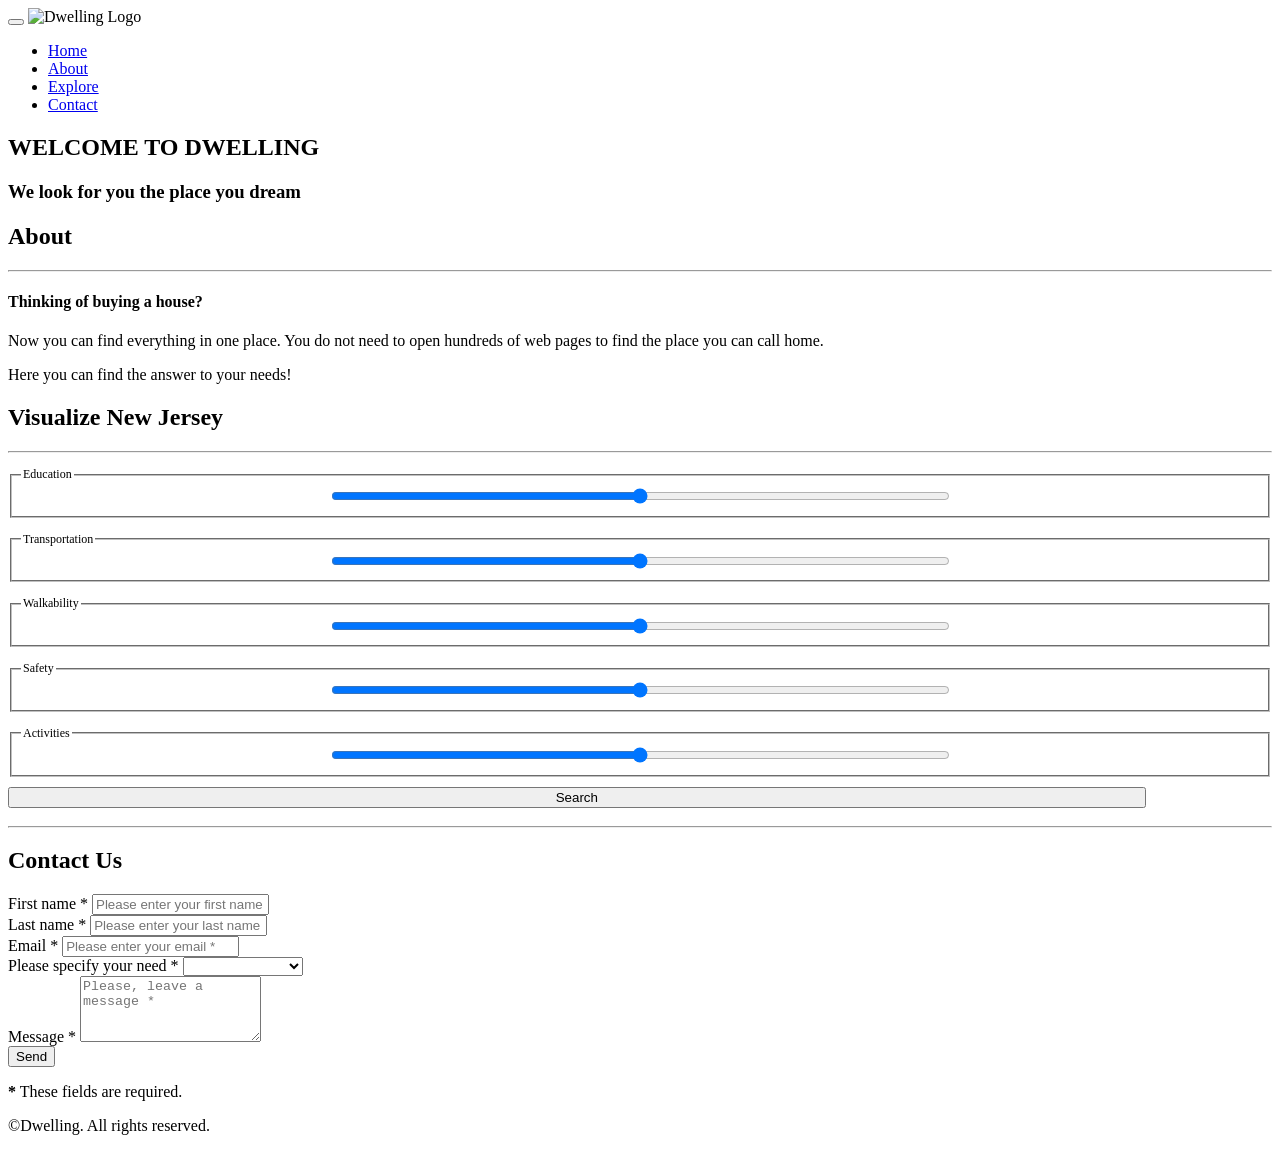
==== WebInterface/templates/index.html @ 096320b2 "HTML Formatting, Crime Score, Activity Score" ====
<!DOCTYPE html>
<html lang="en">

<head>
  <link rel="shortcut icon" href="">

  <meta charset="utf-8">
  <meta name="viewport" content="width=device-width, initial-scale=1.0">
  <meta name="description" content="">
  <meta name="author" content="">

  <title>Dwelling</title>
  <meta name="viewport" content="width=device-width, initial-scale=1">
  <script src="https://cdn.jsdelivr.net/npm/sweetalert2@8"></script>
  <script src="https://cdnjs.cloudflare.com/ajax/libs/d3/4.5.0/d3.min.js"></script>
  <link rel="stylesheet" type="text/css" href="https://code.ionicframework.com/ionicons/2.0.1/css/ionicons.min.css">
  <link rel="stylesheet" href="static/css/leaflet.extra-markers.min.css">


  <!-- Leaflet JS & CSS -->
  <link rel="stylesheet" href="https://unpkg.com/leaflet@1.3.3/dist/leaflet.css"
    integrity="sha512-Rksm5RenBEKSKFjgI3a41vrjkw4EVPlJ3+OiI65vTjIdo9brlAacEuKOiQ5OFh7cOI1bkDwLqdLw3Zg0cRJAAQ=="
    crossorigin="" />
  <script src="https://unpkg.com/leaflet@1.3.3/dist/leaflet.js"
    integrity="sha512-tAGcCfR4Sc5ZP5ZoVz0quoZDYX5aCtEm/eu1KhSLj2c9eFrylXZknQYmxUssFaVJKvvc0dJQixhGjG2yXWiV9Q=="
    crossorigin=""></script>
  <script src="https://d3js.org/d3.v4.min.js"></script>
  <link rel="stylesheet" href="static/css/style.css" />

  <!-- <link rel="apple-touch-icon" sizes="180x180" href="/apple-touch-icon.png">
  <link rel="icon" type="image/png" sizes="32x32" href="/favicon-32x32.png">
  <link rel="icon" type="image/png" sizes="16x16" href="/favicon-16x16.png">
  <link rel="manifest" href="/site.webmanifest"> -->
  <!-- Bootstrap -->
  <!-- <link rel="stylesheet" href="https://stackpath.bootstrapcdn.com/bootstrap/4.4.1/css/bootstrap.min.css"
    integrity="sha384-Vkoo8x4CGsO3+Hhxv8T/Q5PaXtkKtu6ug5TOeNV6gBiFeWPGFN9MuhOf23Q9Ifjh" crossorigin="anonymous"> -->

  <link href="static/css/bootstrap.min.css" rel="stylesheet" type="text/css">
  <!-- Fonts -->
  <link href="static/font-awesome/css/font-awesome.min.css" rel="stylesheet" type="text/css">
  <!-- CSS -->
  <link href="static/css/style.css" rel="stylesheet">
  <link href="static/color/default.css" rel="stylesheet">

  <script src="https://code.jquery.com/jquery-3.4.1.slim.min.js"
    integrity="sha384-J6qa4849blE2+poT4WnyKhv5vZF5SrPo0iEjwBvKU7imGFAV0wwj1yYfoRSJoZ+n"
    crossorigin="anonymous"></script>

  <script src="https://cdn.jsdelivr.net/npm/popper.js@1.16.0/dist/umd/popper.min.js"
    integrity="sha384-Q6E9RHvbIyZFJoft+2mJbHaEWldlvI9IOYy5n3zV9zzTtmI3UksdQRVvoxMfooAo"
    crossorigin="anonymous"></script>

  <script src="https://stackpath.bootstrapcdn.com/bootstrap/4.4.1/js/bootstrap.min.js"
    integrity="sha384-wfSDF2E50Y2D1uUdj0O3uMBJnjuUD4Ih7YwaYd1iqfktj0Uod8GCExl3Og8ifwB6"
    crossorigin="anonymous"></script>

</head>

<body id="page-top" data-spy="scroll" data-target=".navbar-custom">
  <!-- Preloader -->
  <div id="preloader">
    <div id="load"></div>
  </div>

  <nav class="navbar navbar-custom navbar-fixed-top" role="navigation">
    <div class="container">
      <div class="navbar-header page-scroll">
        <button type="button" class="navbar-toggle" data-toggle="collapse" data-target=".navbar-main-collapse">
          <i class="fa fa-bars"></i>
        </button>
        <a class="navbar-brand" href="#intro"></a>
        <img src="static/img/Logo/Dwelling_White.png" alt="Dwelling Logo" height="70" width="200" />
        </a>
      </div>
      <!-- Nav links on the right -->
      <div class="collapse navbar-collapse navbar-right navbar-main-collapse">
        <ul class="nav navbar-nav">
          <li class="active"><a href="#intro">Home</a></li>
          <li><a href="#about">About</a></li>
          <li><a href="#service">Explore</a></li>
          <li><a href="#contact">Contact</a></li>
        </ul>
      </div>
      <!-- /.navbar-collapse -->
    </div>
  </nav>

  <!-- Section: intro -->
  <section id="intro" class="intro">

    <div class="slogan">
      <h2>WELCOME TO <span class="text_color">DWELLING</span> </h2>
      <h3>We look for you the place you dream</h3>

    </div>
    <div class="page-scroll">
      <a href="#service" class="btn btn-circle">
        <i class="fa fa-angle-double-down animated"></i>
      </a>
    </div>
  </section>
  <!-- /Section: intro -->

  <!-- Section: about -->
  <section id="about" class="home-section text-center">
    <div class="heading-about">
      <div class="container" style="width:100%">
        <div class="row">
          <div class="col-lg-8 col-lg-offset-2">
            <div class="wow bounceInDown" data-wow-delay="0.4s">
              <div class="section-heading">
                <h2>About</h2>
                <i class="fa fa-2x fa-angle-down"></i>
              </div>
            </div>
          </div>
        </div>
      </div>
    </div>
    <div class="container">
      <div class="row">
        <div class="col-lg-2 col-lg-offset-5">
          <hr class="marginbot-50">
        </div>
      </div>
      <div class="row">
        <div class="col-lg-12">
          <div class="wow bounceInUp" data-wow-delay="0.2s">
            <div class="boxed-grey">
              <h4>Thinking of buying a house?</h4>
              <p class="subtitle">Now you can find everything in one place. You do not need to open hundreds of web
                pages to find the place you can call home.</p>
              <p class="subtitle">Here you can find the answer to your needs!</p>
            </div>
          </div>
        </div>
      </div>
    </div>
  </section>
  <!-- /Section: about -->

  <!-- Section: services -->
  <section id="service" class="home-section text-center bg-gray">

    <div class="heading-about">
      <div class="container">
        <div class="row">
          <div class="col-lg-8 col-lg-offset-2">
            <div class="wow bounceInDown" data-wow-delay="0.4s">
              <div class="section-heading">
                <h1>Visualize New Jersey</h1>
                <i class="fa fa-2x fa-angle-down"></i>
              </div>
            </div>
          </div>
        </div>
      </div>
    </div>
    <div class="container" style="width:100%;">
      <div class="row" style="width:100%;">
        <div class="col-lg-2 col-lg-offset-5">
          <hr class="marginbot-50">
        </div>
      </div>
      <div class="row" style="width:100%;">
        <form style="text-align:left;font-size:12px">
          <div class="col-md-2 col-sm-12" style="text-align: center;">
            <h3 id="eduVal" class="text-warning"></h3>
            <center>
              <fieldset class="form-group">
                <legend>Education</legend>
                <input type="range" class="custom-range range-secondary" id="Education" min=0 max=10 step=1
                  style="width:50%;">
              </fieldset>
            </center>
            <!--
              <fieldset class="form-group">
                <legend>Elementary</legend>
                <input type="range" class="custom-range range-secondary" id="Elementary" min=0 max=10 step=1
                  style="width:50%;">
              </fieldset>
              <fieldset class="form-group">
                <legend>High School</legend>
                <input type="range" class="custom-range range-secondary" id="HighSchool" min=0 max=10 step=1
                  style="width:50%;">
              </fieldset>
            -->
          </div>
          <div class="col-md-2 col-sm-12" style="text-align: center;">
            <h3 id="transpoVal" class="text-warning"></h3>
            <center>
              <fieldset class="form-group">
                <legend>Transportation</legend>
                <input type="range" class="custom-range range-secondary" id="Transportation" min=0 max=10 step=1
                  style="width:50%;">
              </fieldset>
            </center>
          </div>
          <div class="col-md-2 col-sm-12" style="text-align: center;">
            <h3 id="walkVal" class="text-warning"></h3>
            <center>
              <fieldset class="form-group">
                <legend>Walkability</legend>
                <input type="range" class="custom-range range-secondary" id="Walkability" name="Walkability" value=5
                  min=0 max=10 step=1 style="width:50%;">
              </fieldset>
            </center>
          </div>
          <div class="col-md-2 col-sm-12" style="text-align: center;">
            <h3 id="safeVal" class="text-warning"></h3>
            <center>
              <fieldset class="form-group">
                <legend>Safety</legend>
                <input type="range" class="custom-range range-secondary" id="Safety" min=0 max=10 step=1
                  style="width:50%;">
              </fieldset>
            </center>
          </div>
          <div class="col-md-2 col-sm-12" style="text-align: center;">
            <h3 id="actVal" class="text-warning"></h3>
            <center>
              <fieldset class="form-group">
                <legend>Activities</legend>
                <input type="range" class="custom-range range-secondary" id="Activities" min=0 max=10 step=1
                  style="width:50%;">
              </fieldset>
            </center>
          </div>
        </form>
      </div>
      <div class="row" style="width:100%;">
        <div class="col-sm-12" style="padding-top: 10px; padding-bottom: 10px;">
          <button type="submit" class="btn btn-skin" style="width:90%" id="DwellMe">Search</button>
        </div>
      </div>
      <div class="row" style="width:100%;">
        <div class="col-md-3 col-sm-12">
        </div>
        <div class="col-md-9 col-sm-12">
          <!-- map div -->
          <div id="map"></div>
          <!-- Leaflet heatmap plugin-->
          <script src="static/js/leaflet.extra-markers.min.js"></script>
          <script src="https://cdn.polyfill.io/v2/polyfill.min.js"></script>

          <script type="text/javascript" src="static/js/leaflet-heat.js"></script>
          <!-- API key -->
          <script type="text/javascript" src="static/js/config.js"></script>
          <!-- JS  -->
          <script type="text/javascript" src="static/js/logic.js"></script>

          <script src="static/js/leaflet.extra-markers.min.js"></script>
        </div>

        <div class="row">
          <div class="col-lg-2 col-lg-offset-5">
            <hr class="marginbot-50">
          </div>
        </div>
      </div>
    </div>
    <div class="row">
      <div class="col-md-12">
        <div id="map"></div>
      </div>
    </div>
  </section>
  <!-- /Section: services -->

  <!-- Section: contact -->
  <section id="contact" class="home-section text-center">
    <div class="heading-contact">
      <div class="container">
        <div class="row">
          <div class="col-lg-8 col-lg-offset-2">
            <div class="wow bounceInDown" data-wow-delay="0.4s">
              <div class="section-heading">
                <h2>Contact Us</h2>
                <i class="fa fa-2x fa-angle-down"></i>
              </div>
            </div>
          </div>
        </div>
      </div>
    </div>
    <div class="container">
      <div class="row">
        <div class="col-lg-12">
          <div class="boxed-grey">
            </form>
            <form id="contact-form" method="post" action="https://info@dwelling.com" role="form">

              <div class="messages"></div>

              <div class="controls">

                <div class="row">
                  <div class="col-md-6">
                    <div class="form-group">
                      <label for="form_name">First name *</label>
                      <input id="form_name" type="text" name="name" class="form-control"
                        placeholder="Please enter your first name *" required="required"
                        data-error="First name is required.">
                      <div class="help-block with-errors"></div>
                    </div>
                  </div>
                  <div class="col-md-6">
                    <div class="form-group">
                      <label for="form_lastname">Last name *</label>
                      <input id="form_lastname" type="text" name="surname" class="form-control"
                        placeholder="Please enter your last name *" required="required"
                        data-error="Last name is required.">
                      <div class="help-block with-errors"></div>
                    </div>
                  </div>
                </div>
                <div class="row">
                  <div class="col-md-6">
                    <div class="form-group">
                      <label for="form_email">Email *</label>
                      <input id="form_email" type="email" name="_replyto" class="form-control"
                        placeholder="Please enter your email *" required="required"
                        data-error="Valid email is required.">
                      <div class="help-block with-errors"></div>
                    </div>
                  </div>
                  <div class="col-md-6">
                    <div class="form-group">
                      <label for="form_need">Please specify your need *</label>
                      <select id="form_need" name="need" class="form-control" required="required"
                        data-error="Please specify your need.">
                        <option value=""></option>
                        <option value="General 'inquiry">General inquiry</option>
                        <option value="Post 'Property">Publish Property</option>
                        <option value="Other">Other</option>
                      </select>
                      <div class="help-block with-errors"></div>
                    </div>
                  </div>
                </div>
                <div class="row">
                  <div class="col-md-12">
                    <div class="form-group">
                      <label for="form_message">Message *</label>
                      <textarea id="form_message" name="message" class="form-control"
                        placeholder="Please, leave a message *" rows="4" required="required"
                        data-error="Please, leave us a message"></textarea>
                      <div class="help-block with-errors"></div>
                    </div>
                  </div>
                  <div class="col-md-12">
                    <input type="submit" class="btn btn-success btn-send" value="Send">
                  </div>
                </div>
                <div class="row">
                  <div class="col-md-12">
                    <p class="text-muted">
                      <strong>*</strong> These fields are required.
                  </div>
                </div>
              </div>
            </form>
          </div>
        </div>
      </div>
    </div>
  </section>
  <!-- /Section: contact -->

  <footer>
    <div class="container">
      <div class="row">
        <div class="col-md-12 col-lg-12">
          <div class="wow shake" data-wow-delay="0.4s">
            <div class="page-scroll marginbot-30">
              <a href="#intro" id="totop" class="btn btn-circle">
                <i class="fa fa-angle-double-up animated"></i>
              </a>
            </div>
          </div>
          <p>&copy;Dwelling. All rights reserved.</p>

        </div>
      </div>
    </div>
  </footer>

  <!-- Core JavaScript Files -->
  <script src="static/js/jquery.min.js"></script>
  <script src="static/js/jquery.easing.min.js"></script>
  <script src="static/js/jquery.scrollTo.js"></script>
  <script src="static/js/wow.min.js"></script>
  <!-- <script src="static/contactform/contact.js"></script> -->

  <!-- Custom Theme JavaScript -->
  <script src="static/js/custom.js"></script>
  <script src="https://cdnjs.cloudflare.com/ajax/libs/popper.js/1.14.3/umd/popper.min.js"
    integrity="sha384-ZMP7rVo3mIykV+2+9J3UJ46jBk0WLaUAdn689aCwoqbBJiSnjAK/l8WvCWPIPm49"
    crossorigin="anonymous"></script>
  <script src="https://cdnjs.cloudflare.com/ajax/libs/1000hz-bootstrap-validator/0.11.9/validator.min.js"
    integrity="sha256-dHf/YjH1A4tewEsKUSmNnV05DDbfGN3g7NMq86xgGh8=" crossorigin="anonymous"></script>


</body>

</body>

</html>
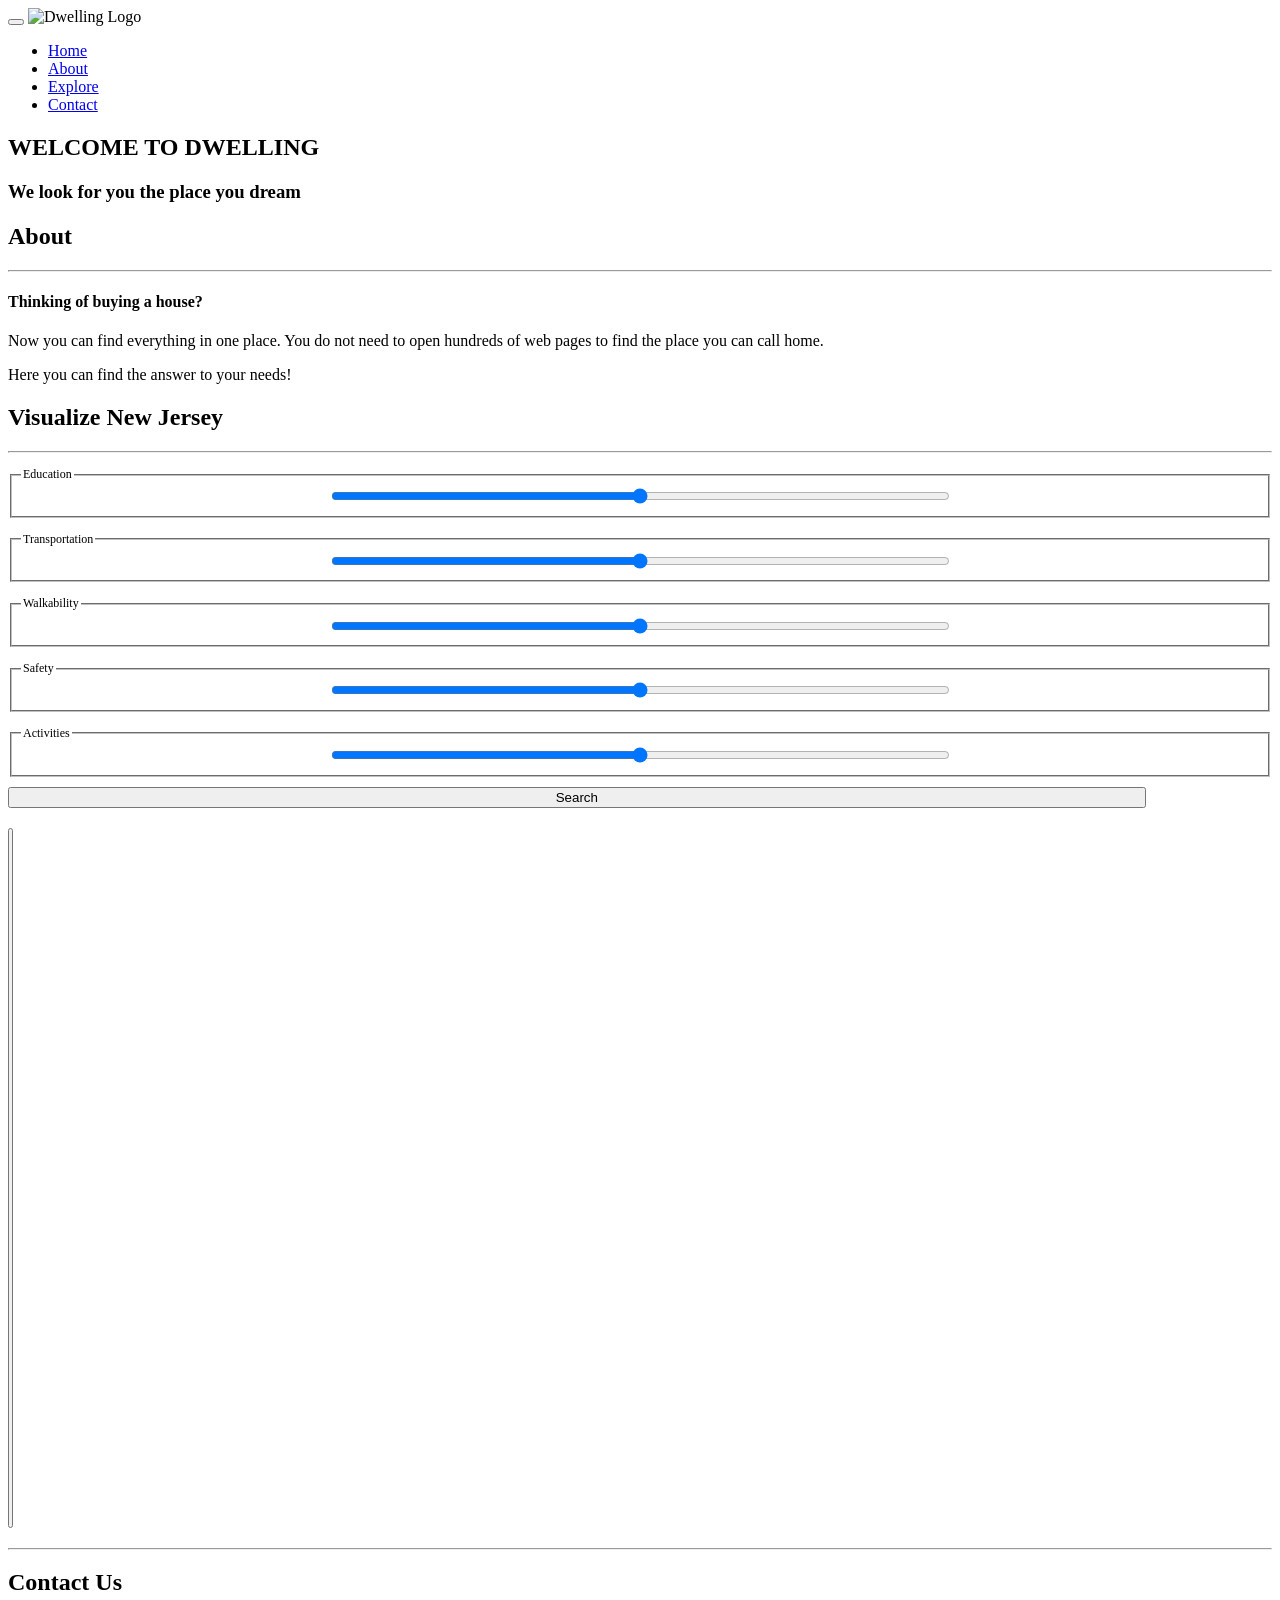
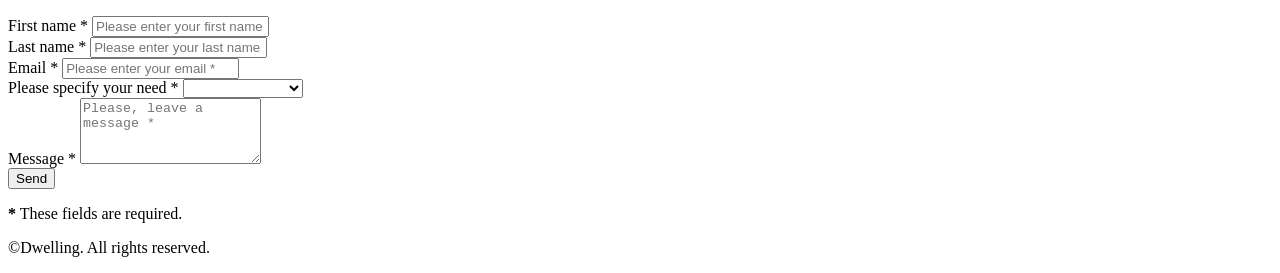
==== commit 6305ce95: "map complete" ====
--- a/WebInterface/templates/index.html
+++ b/WebInterface/templates/index.html
@@ -26,14 +26,7 @@
     crossorigin=""></script>
   <script src="https://d3js.org/d3.v4.min.js"></script>
   <link rel="stylesheet" href="static/css/style.css" />
-
-  <!-- <link rel="apple-touch-icon" sizes="180x180" href="/apple-touch-icon.png">
-  <link rel="icon" type="image/png" sizes="32x32" href="/favicon-32x32.png">
-  <link rel="icon" type="image/png" sizes="16x16" href="/favicon-16x16.png">
-  <link rel="manifest" href="/site.webmanifest"> -->
-  <!-- Bootstrap -->
-  <!-- <link rel="stylesheet" href="https://stackpath.bootstrapcdn.com/bootstrap/4.4.1/css/bootstrap.min.css"
-    integrity="sha384-Vkoo8x4CGsO3+Hhxv8T/Q5PaXtkKtu6ug5TOeNV6gBiFeWPGFN9MuhOf23Q9Ifjh" crossorigin="anonymous"> -->
+  <link rel="icon" type="image/png" href="favicon.png">
 
   <link href="static/css/bootstrap.min.css" rel="stylesheet" type="text/css">
   <!-- Fonts -->
@@ -42,7 +35,7 @@
   <link href="static/css/style.css" rel="stylesheet">
   <link href="static/color/default.css" rel="stylesheet">
 
-  <script src="https://code.jquery.com/jquery-3.4.1.slim.min.js"
+  <!-- <script src="https://code.jquery.com/jquery-3.4.1.slim.min.js"
     integrity="sha384-J6qa4849blE2+poT4WnyKhv5vZF5SrPo0iEjwBvKU7imGFAV0wwj1yYfoRSJoZ+n"
     crossorigin="anonymous"></script>
 
@@ -52,7 +45,7 @@
 
   <script src="https://stackpath.bootstrapcdn.com/bootstrap/4.4.1/js/bootstrap.min.js"
     integrity="sha384-wfSDF2E50Y2D1uUdj0O3uMBJnjuUD4Ih7YwaYd1iqfktj0Uod8GCExl3Og8ifwB6"
-    crossorigin="anonymous"></script>
+    crossorigin="anonymous"></script> -->
 
 </head>
 
@@ -163,6 +156,9 @@
         </div>
       </div>
       <div class="row" style="width:100%;">
+
+        <div class="col-md-2 col-sm-12" style="text-align: center;">
+        </div>
         <form style="text-align:left;font-size:12px">
           <div class="col-md-2 col-sm-12" style="text-align: center;">
             <h3 id="eduVal" class="text-warning"></h3>
@@ -173,18 +169,6 @@
                   style="width:50%;">
               </fieldset>
             </center>
-            <!--
-              <fieldset class="form-group">
-                <legend>Elementary</legend>
-                <input type="range" class="custom-range range-secondary" id="Elementary" min=0 max=10 step=1
-                  style="width:50%;">
-              </fieldset>
-              <fieldset class="form-group">
-                <legend>High School</legend>
-                <input type="range" class="custom-range range-secondary" id="HighSchool" min=0 max=10 step=1
-                  style="width:50%;">
-              </fieldset>
-            -->
           </div>
           <div class="col-md-2 col-sm-12" style="text-align: center;">
             <h3 id="transpoVal" class="text-warning"></h3>
@@ -234,9 +218,10 @@
         </div>
       </div>
       <div class="row" style="width:100%;">
-        <div class="col-md-3 col-sm-12">
-        </div>
-        <div class="col-md-9 col-sm-12">
+        <div class="col-sm-1" style="padding-top: 10px; padding-bottom: 10px;">
+          <button type="submit" class="btn btn-info" style="height:700px; width:5px; padding:0px" id="resetMap"></button>
+        </div>
+        <div class="col-sm-11" id="ret">
           <!-- map div -->
           <div id="map"></div>
           <!-- Leaflet heatmap plugin-->
@@ -251,19 +236,21 @@
 
           <script src="static/js/leaflet.extra-markers.min.js"></script>
         </div>
-
-        <div class="row">
-          <div class="col-lg-2 col-lg-offset-5">
-            <hr class="marginbot-50">
-          </div>
-        </div>
-      </div>
-    </div>
-    <div class="row">
+      </div>
+      <div class="row" style="width:100%;">
+      </div>
+      <div class="row">
+        <div class="col-lg-2 col-lg-offset-5">
+          <hr class="marginbot-50">
+        </div>
+      </div>
+    </div>
+    </div>
+    <!-- <div class="row">
       <div class="col-md-12">
         <div id="map"></div>
       </div>
-    </div>
+    </div> -->
   </section>
   <!-- /Section: services -->
 
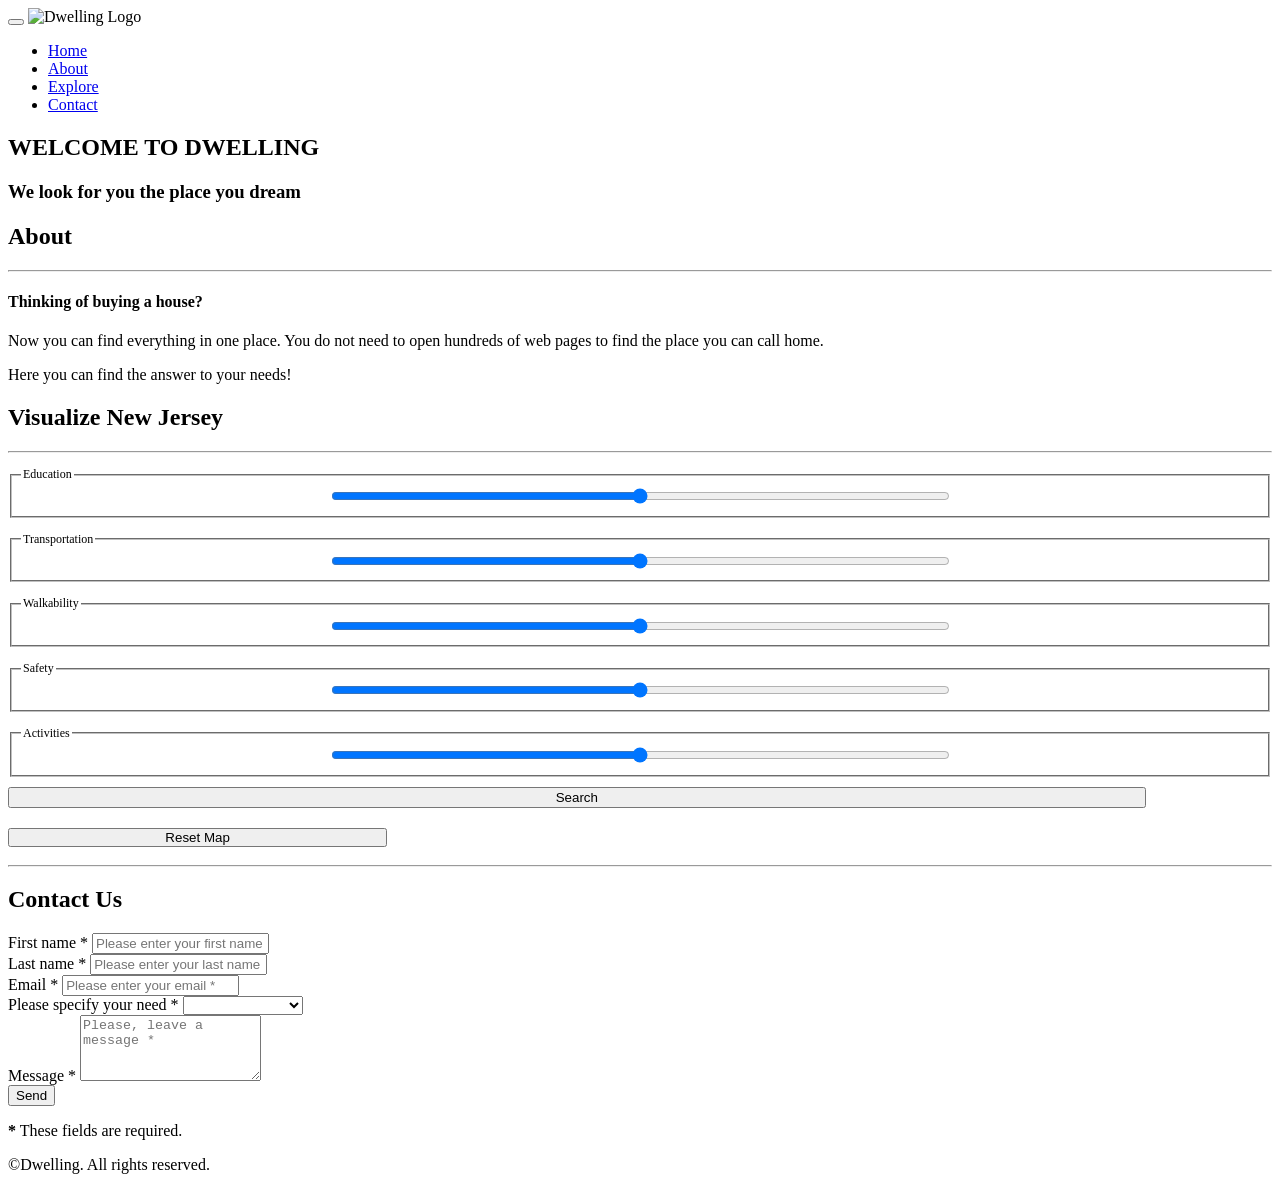
==== commit da759274: "Top 30 results table" ====
--- a/WebInterface/templates/index.html
+++ b/WebInterface/templates/index.html
@@ -218,10 +218,7 @@
         </div>
       </div>
       <div class="row" style="width:100%;">
-        <div class="col-sm-1" style="padding-top: 10px; padding-bottom: 10px;">
-          <button type="submit" class="btn btn-info" style="height:700px; width:5px; padding:0px" id="resetMap"></button>
-        </div>
-        <div class="col-sm-11" id="ret">
+        <div class="col-sm-12" id="ret">
           <!-- map div -->
           <div id="map"></div>
           <!-- Leaflet heatmap plugin-->
@@ -235,6 +232,16 @@
           <script type="text/javascript" src="static/js/logic.js"></script>
 
           <script src="static/js/leaflet.extra-markers.min.js"></script>
+        </div>
+      </div>
+      <div class="row">
+        <div class="col-sm-12" style="padding-top: 10px; padding-bottom: 10px;">
+            <button type="button" class="btn btn-info" style="width:30%; padding:0px" onclick="resetMap()">Reset Map</button>
+        </div>
+      </div>
+      <div class="row">
+        <div class="col-lg-12">
+          <div id="DwellingTable"></div>
         </div>
       </div>
       <div class="row" style="width:100%;">
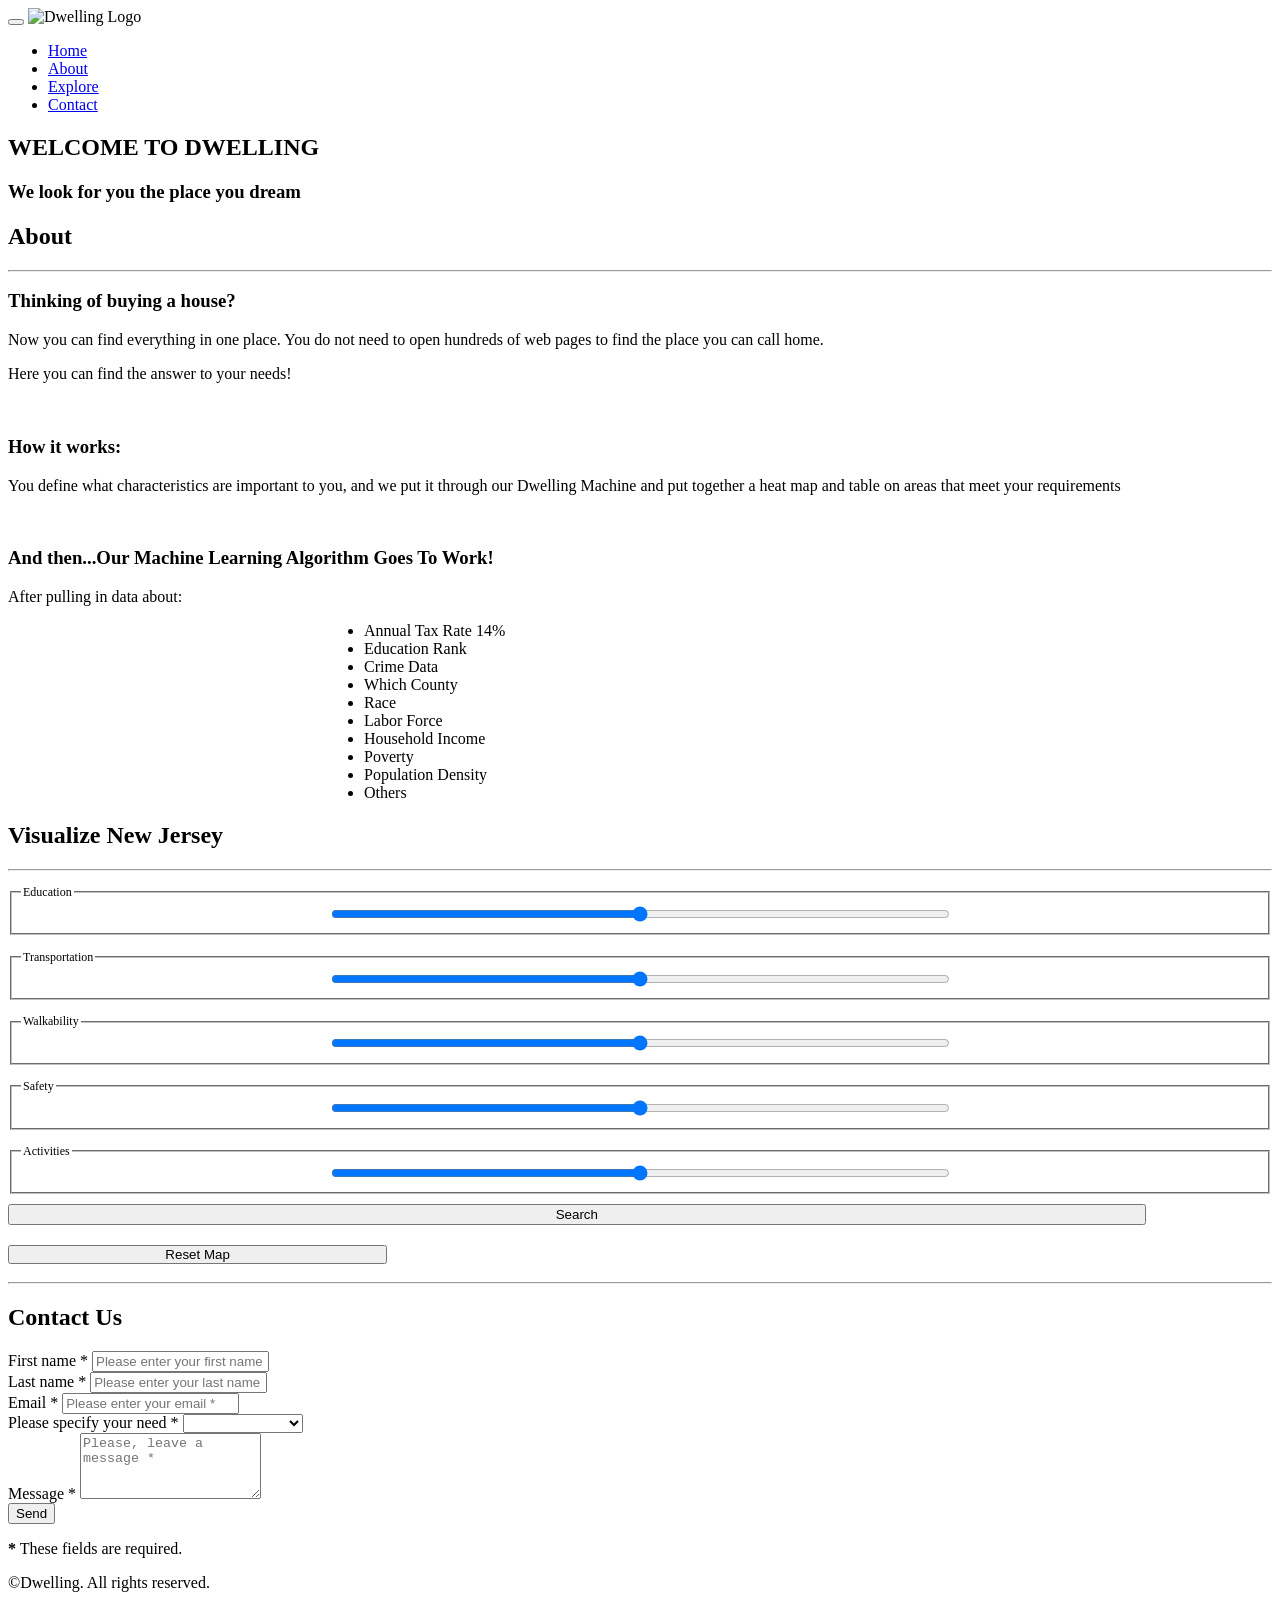
==== commit 41ab1307: "About Section" ====
--- a/WebInterface/templates/index.html
+++ b/WebInterface/templates/index.html
@@ -120,10 +120,59 @@
         <div class="col-lg-12">
           <div class="wow bounceInUp" data-wow-delay="0.2s">
             <div class="boxed-grey">
-              <h4>Thinking of buying a house?</h4>
+              <h3>Thinking of buying a house?</h3>
               <p class="subtitle">Now you can find everything in one place. You do not need to open hundreds of web
                 pages to find the place you can call home.</p>
-              <p class="subtitle">Here you can find the answer to your needs!</p>
+              <p class="subtitle">Here you can find the answer to your needs!</p><br />
+              <h3>How it works:</h3>
+              <p class="subtitle">You define what characteristics are important to you, and we put it through our
+                Dwelling Machine and put together a heat map and table on areas that meet your requirements</p><br />
+              <h3 class="text-success">And then...Our Machine Learning Algorithm Goes To Work!</h3>
+              <p class="subtitle">After pulling in data about:</p>
+              <div style="width:70%; padding-left:25%">
+                <ul class="list-group">
+                  <li class="list-group-item d-flex justify-content-between align-items-center">
+                    Annual Tax Rate
+                    <span class="badge badge-pill badge-success rMapC">14%</span>
+                  </li>
+                  <li class="list-group-item d-flex justify-content-between align-items-center">
+                    Education Rank
+                    <!-- <span class="badge badge-primary badge-pill">2</span> -->
+                  </li>
+                  <li class="list-group-item d-flex justify-content-between align-items-center">
+                    Crime Data
+                    <!-- <span class="badge badge-primary badge-pill">1</span> -->
+                  </li>
+                  <li class="list-group-item d-flex justify-content-between align-items-center">
+                    Which County
+                    <!-- <span class="badge badge-primary badge-pill">1</span> -->
+                  </li>
+                  <li class="list-group-item d-flex justify-content-between align-items-center">
+                    Race
+                    <!-- <span class="badge badge-primary badge-pill">1</span> -->
+                  </li>
+                  <li class="list-group-item d-flex justify-content-between align-items-center">
+                    Labor Force
+                    <!-- <span class="badge badge-primary badge-pill">1</span> -->
+                  </li>
+                  <li class="list-group-item d-flex justify-content-between align-items-center">
+                    Household Income
+                    <!-- <span class="badge badge-primary badge-pill">1</span> -->
+                  </li>
+                  <li class="list-group-item d-flex justify-content-between align-items-center">
+                    Poverty
+                    <!-- <span class="badge badge-primary badge-pill">1</span> -->
+                  </li>
+                  <li class="list-group-item d-flex justify-content-between align-items-center">
+                    Population Density
+                    <!-- <span class="badge badge-primary badge-pill">1</span> -->
+                  </li>
+                  <li class="list-group-item d-flex justify-content-between align-items-center">
+                    Others
+                    <!-- <span class="badge badge-primary badge-pill">1</span> -->
+                  </li>
+                </ul>
+              </div>
             </div>
           </div>
         </div>
@@ -236,7 +285,8 @@
       </div>
       <div class="row">
         <div class="col-sm-12" style="padding-top: 10px; padding-bottom: 10px;">
-            <button type="button" class="btn btn-info" style="width:30%; padding:0px" onclick="resetMap()">Reset Map</button>
+          <button type="button" class="btn btn-info" style="width:30%; padding:0px" onclick="resetMap()">Reset
+            Map</button>
         </div>
       </div>
       <div class="row">
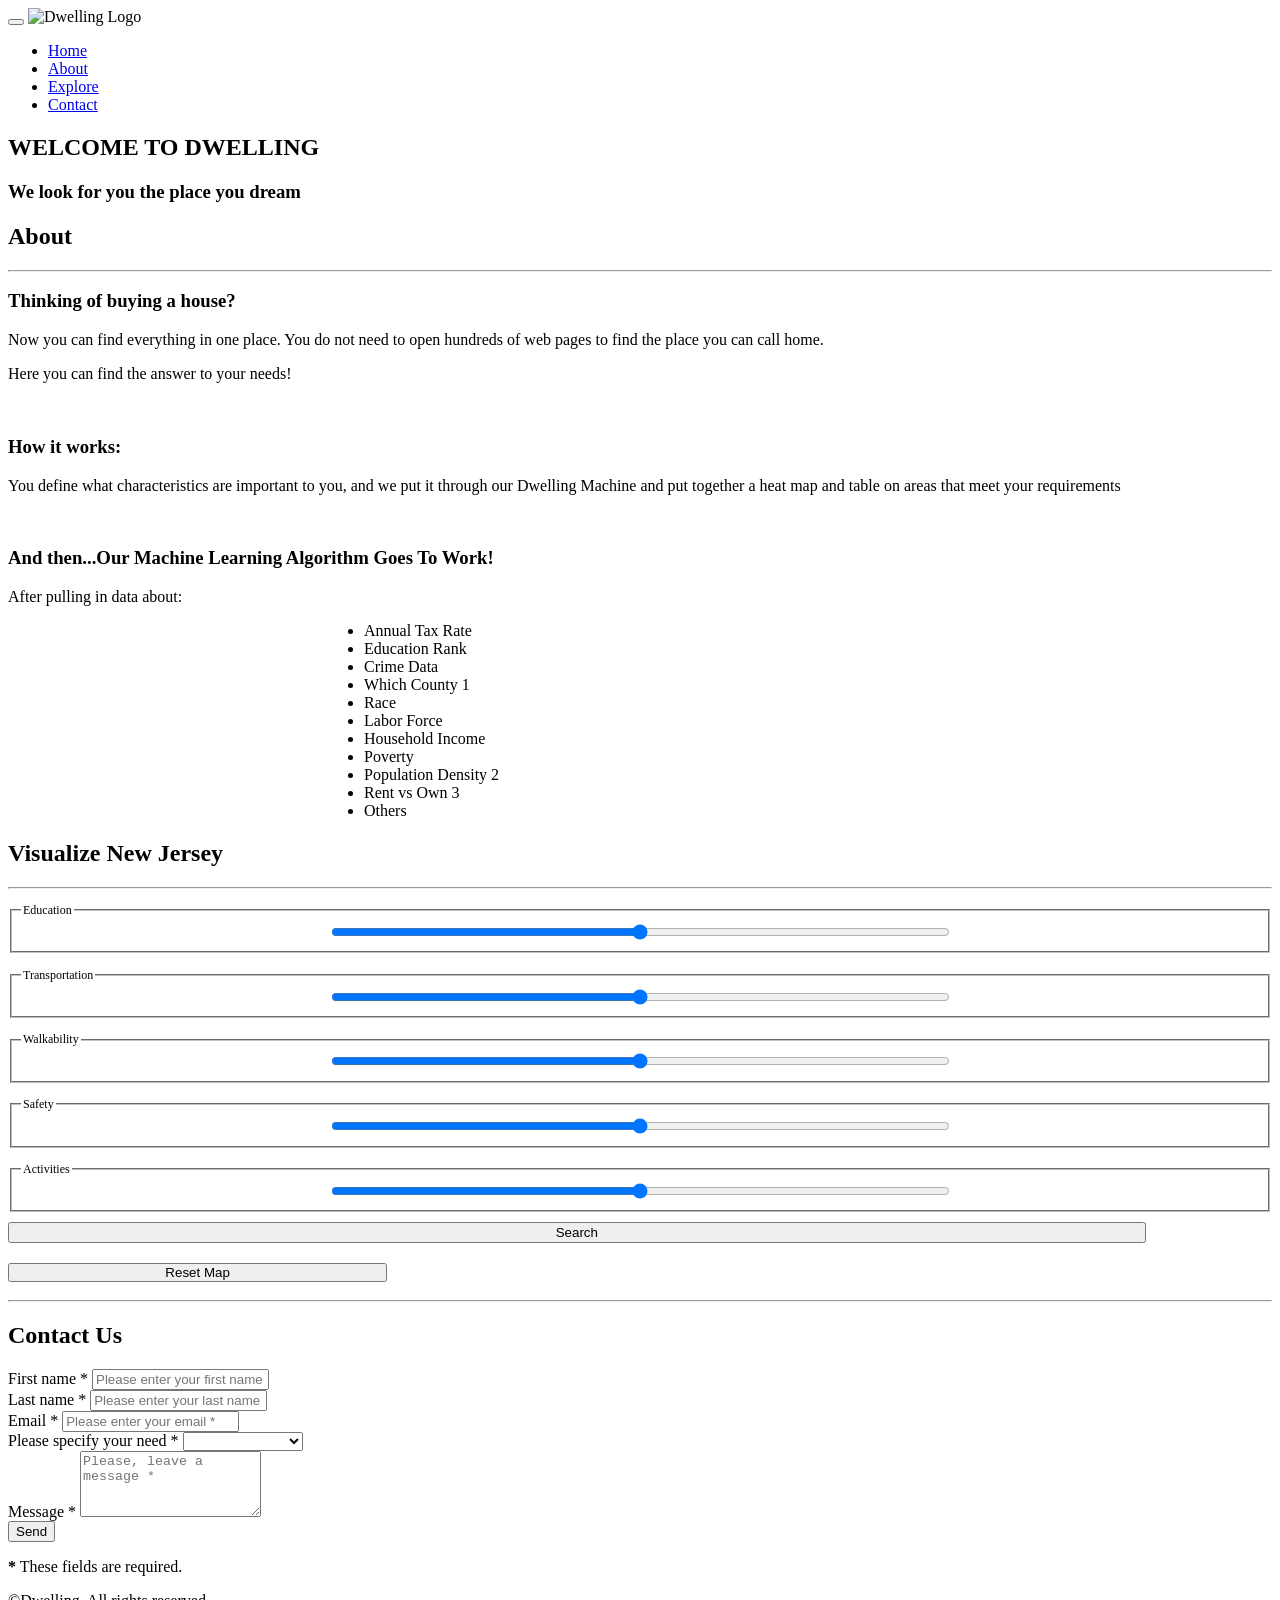
==== commit 946a0c3b: "HTML update" ====
--- a/WebInterface/templates/index.html
+++ b/WebInterface/templates/index.html
@@ -133,7 +133,7 @@
                 <ul class="list-group">
                   <li class="list-group-item d-flex justify-content-between align-items-center">
                     Annual Tax Rate
-                    <span class="badge badge-pill badge-success rMapC">14%</span>
+                    <!-- <span class="badge badge-pill badge-success rMapC">14%</span> -->
                   </li>
                   <li class="list-group-item d-flex justify-content-between align-items-center">
                     Education Rank
@@ -145,7 +145,7 @@
                   </li>
                   <li class="list-group-item d-flex justify-content-between align-items-center">
                     Which County
-                    <!-- <span class="badge badge-primary badge-pill">1</span> -->
+                    <span class="badge badge-primary badge-pill rMapC">1</span>
                   </li>
                   <li class="list-group-item d-flex justify-content-between align-items-center">
                     Race
@@ -165,7 +165,11 @@
                   </li>
                   <li class="list-group-item d-flex justify-content-between align-items-center">
                     Population Density
-                    <!-- <span class="badge badge-primary badge-pill">1</span> -->
+                    <span class="badge badge-primary badge-pill rMapC">2</span>
+                  </li>
+                  <li class="list-group-item d-flex justify-content-between align-items-center">
+                    Rent vs Own
+                    <span class="badge badge-primary badge-pill rMapC">3</span>
                   </li>
                   <li class="list-group-item d-flex justify-content-between align-items-center">
                     Others
